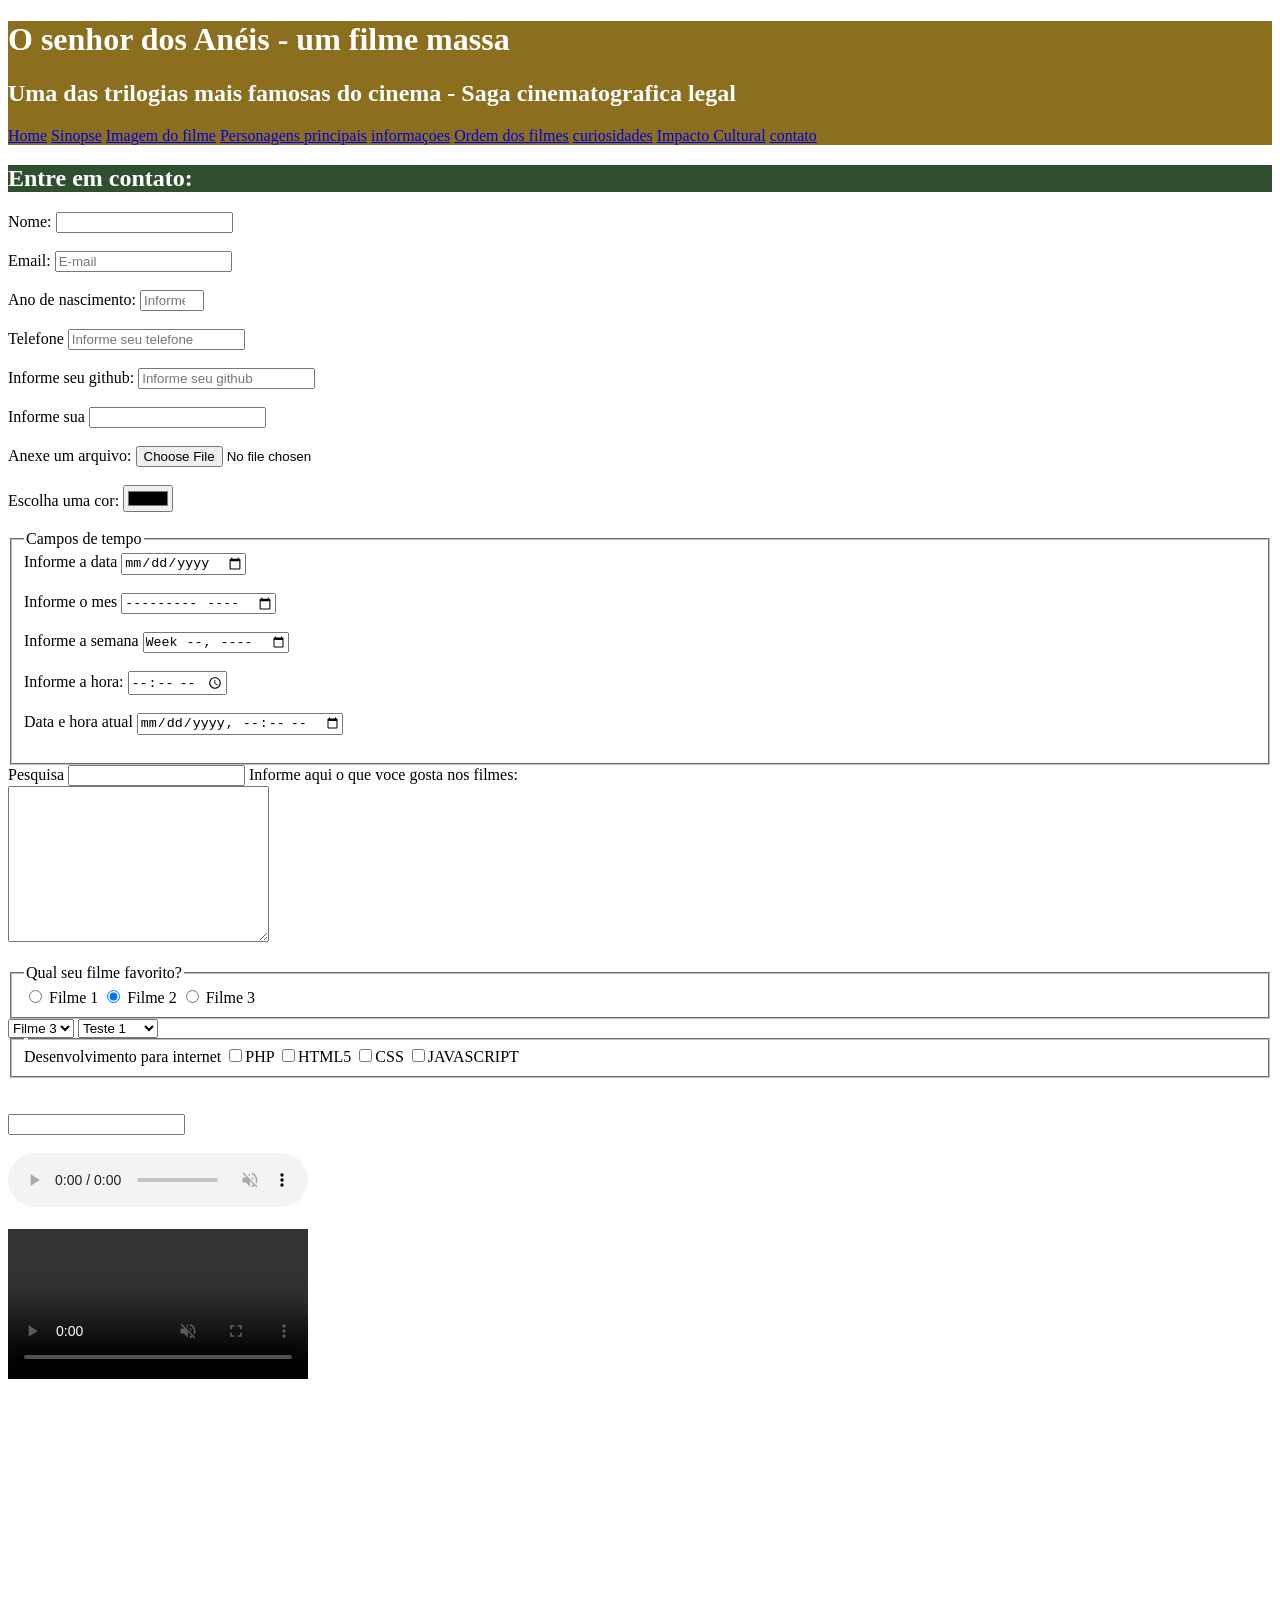
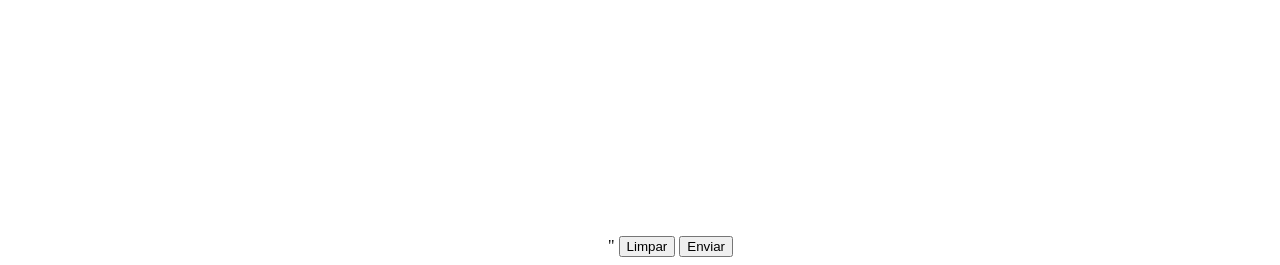
==== contato.html @ c1bfed78 "Initial commit" ====
<!DOCTYPE html>
<html>
<head>
    <title> Contato</title>
    <meta charset=" utf8">
    <meta name="viewport" content="width=device-width, initial-scale=1.0">
    <link rel="stylesheet" href="styles.css">
</head>

<body>
     <div id="titulo_top">
        <h1>O senhor dos Anéis - um filme massa</h1>
        <h2>Uma das trilogias mais famosas do cinema - Saga cinematografica legal</h2>
            
        <nav>
            <a href="index.html">Home</a>
            <a href="sinopse.html">Sinopse</a>
            <a href="imagemfilme.html" >Imagem do filme</a>
            <a href="personagens.html">Personagens principais</a>
            <a href="informaçoes.html">informaçoes</a>
            <a href="ordem.html">Ordem dos filmes</a>
            <a href="curiosidades.html">curiosidades</a>
            <a href="impacto.html">Impacto Cultural</a>
            <a href="contato.html">contato</a>
        </nav>
    </div>

    <h2 class="titulo_secundario">Entre em contato:</h2>
    <form action="processa.php" method="POST"  autocomplete="off">
        <label for="nomepessoa">Nome:</label>
        <input type="text" name="nomepessoa"
        id="nomepessoa" minlenght="3" maxlength="15" required> <br><br>

        <label for="email">Email:</label>
        <input type="email" name="email" id="email" required 
        placeholder="E-mail"> <br><br>

        <label for="ano">Ano de nascimento:</label>
        <input type="number" id="ano" name="ano" max="2026" min="1900" 
        placeholder="Informe ano de nascimento"><br><br>

        <label for="telefone">Telefone</label>
        <input type="tel" name="telefone" id="telefone" 
        placeholder="Informe seu telefone"><br><br>

        <label for="github">Informe seu github:</label>
        <input type="url" name="github" id="github" 
        placeholder="Informe seu github"><br><br>

        <label for="senha">Informe sua</label>
        <input type="password" id="senha" name="senha"><br><br>

        <label for="arquivo">Anexe um arquivo:</label>
        <input type="file" id="arquivo" name="arquivo"><br><br>

        <label for="cor">Escolha uma cor:</label>
        <input type="color" id="cor" name="cor"><br><br>

        <fieldset>
            <legend>Campos de tempo</legend>
            <label for="data">Informe a data</label>
            <input type="date" name="data" id="data"><br><br>

            <label for="mes">Informe o mes</label>
            <input type="month" name="mes" id="mes"><br><br>

            <label for="semana">Informe a semana</label>
            <input type="week" name="semana" id="semana"><br><br>

            <label for="hora">Informe a hora:</label>
            <input type="time" name="hora" id="hora"><br><br>

            <label for="datahora">Data e hora atual</label>
            <input type="datetime-local" name="datahora" id="datahora"><br><br>
        </fieldset>

        <label for="pesquisa">Pesquisa</label>
        <input type="search" id="pesquisa" name="pesquisa">

        <label for="descricao">Informe aqui o que voce gosta nos filmes:</label><br>
        <textarea cols="30" rows="10" name="descricao" id="descricao"></textarea> <br><br>

        <fieldset>
            <legend>Qual seu filme favorito?</legend>
            <label for="filme1"><input type="radio" name="filme" 
            id="filme1" value="Filme 1"> Filme 1</label>

            <label for="filme2"><input checked type="radio" name="filme" 
            id="filme2"  value="Filme 2"> Filme 2</label>

            <label for="filme3"><input type="radio" name="filme" 
            id="filme3" value="Filme 3"> Filme 3</label>

        </fieldset>

        <select>
            <option value="filme 1">Filme 1</option>
            <option value="filme 2">Filme 2</option>
            <option selected value="filme 3">Filme 3</option>
        </select>

         <select id="lista_suspensa" name="lista">
                <optgroup label="Teste de legenda no combobox">
                    <option value="Teste 1">Teste 1</option>
                    <option value="Teste 2">Teste 2</option>
                    <option value="Teste 3">Teste 3</option>
                </optgroup>
                <optgroup label="Teste de legenda no combobox 2">
                    <option value="Teste 4">Teste 4</option>
                    <option value="Teste 5">Teste 5</option>
                    <option value="Teste 6">Teste 6</option>
            </select>
            <fieldset>
                <legend></legend>Desenvolvimento para internet</legend>
                <label><input type="checkbox" name="php" value="php">PHP</label>
                <label><input type="checkbox" name="html5" value="html5">HTML5</label>
                <label><input type="checkbox" name="css" value=css>CSS</label>
                <label><input type="checkbox" name="js" value="js">JAVASCRIPT</label>
            </fieldset><br><br>

            <!-- Datalist possíveis ganhadores da copa do mundo 26-->
            <input type="text" id="busca_datalist" list="paises">
            <datalist id="paises">
                <option>Brasil</option>
                <option>França</option>
                <option>Argentina</option>
                <option>Alemanha</option>
                <option>Inglaterra</option>
                <option>Espanha</option>
            </datalist><br><br>
        
            <audio controls muted autopla loop>
                <source src="audio/musica.mp3" type="audio/mp3">
                Navegador não é compatível para executar áudio!
            </audio><br><br>

            <video controls muted autopla loop poster="">
                <source src="videos/videoteste.mp4" type="video/mp4">
            </video>

            <iframe width="560" heigh="315" src="https://www.youtube.com/embed/mk1gcdv27ro?si=9t06itg8Gg4dyd3" title="Youtube video player" frameborder="0" allow="accelerometer; autoplay; clipoboard-write;encrypted-media; gyroscope; picture-in-picture; web-sahre" referrerpolicy="strict-origin-when-cross-origin" allowfullscreen></iframe><br><br>

            <iframe src="https://www.google.com/maps/embed?pb=!1m18!1m12!1m3!1d1857717.038780049!2d-54.41447426710707!3d-24.576990456039294!2m3!1f0!2f0!3f0!3m2!1i1024!2i768!4f13.1!3m3!1m2!1s0x94f3d15547bda185%3A0xd0cbc7fb7cc4a1a6!2sUNIPAR%20-%20Universidade%20Paranaense%20-%20Cascavel!5e0!3m2!1spt-BR!2sbr!4v1774307409922!5m2!1spt-BR!2sbr" width="600" height="450" style="border:0;" allowfullscreen="" loading="lazy" referrerpolicy="no-referrer-when-downgrade"></iframe>"

        <button type="reset">Limpar</button>
        <button type="submit">Enviar</button>

    </form>

</body>
</html>
---- styles.css ----
#titulo_top{
    background-color:#8b6f1e;
    color: white;;
}

.titulo_secundario{
    background-color: #2F4F2F;
    color: white;
}
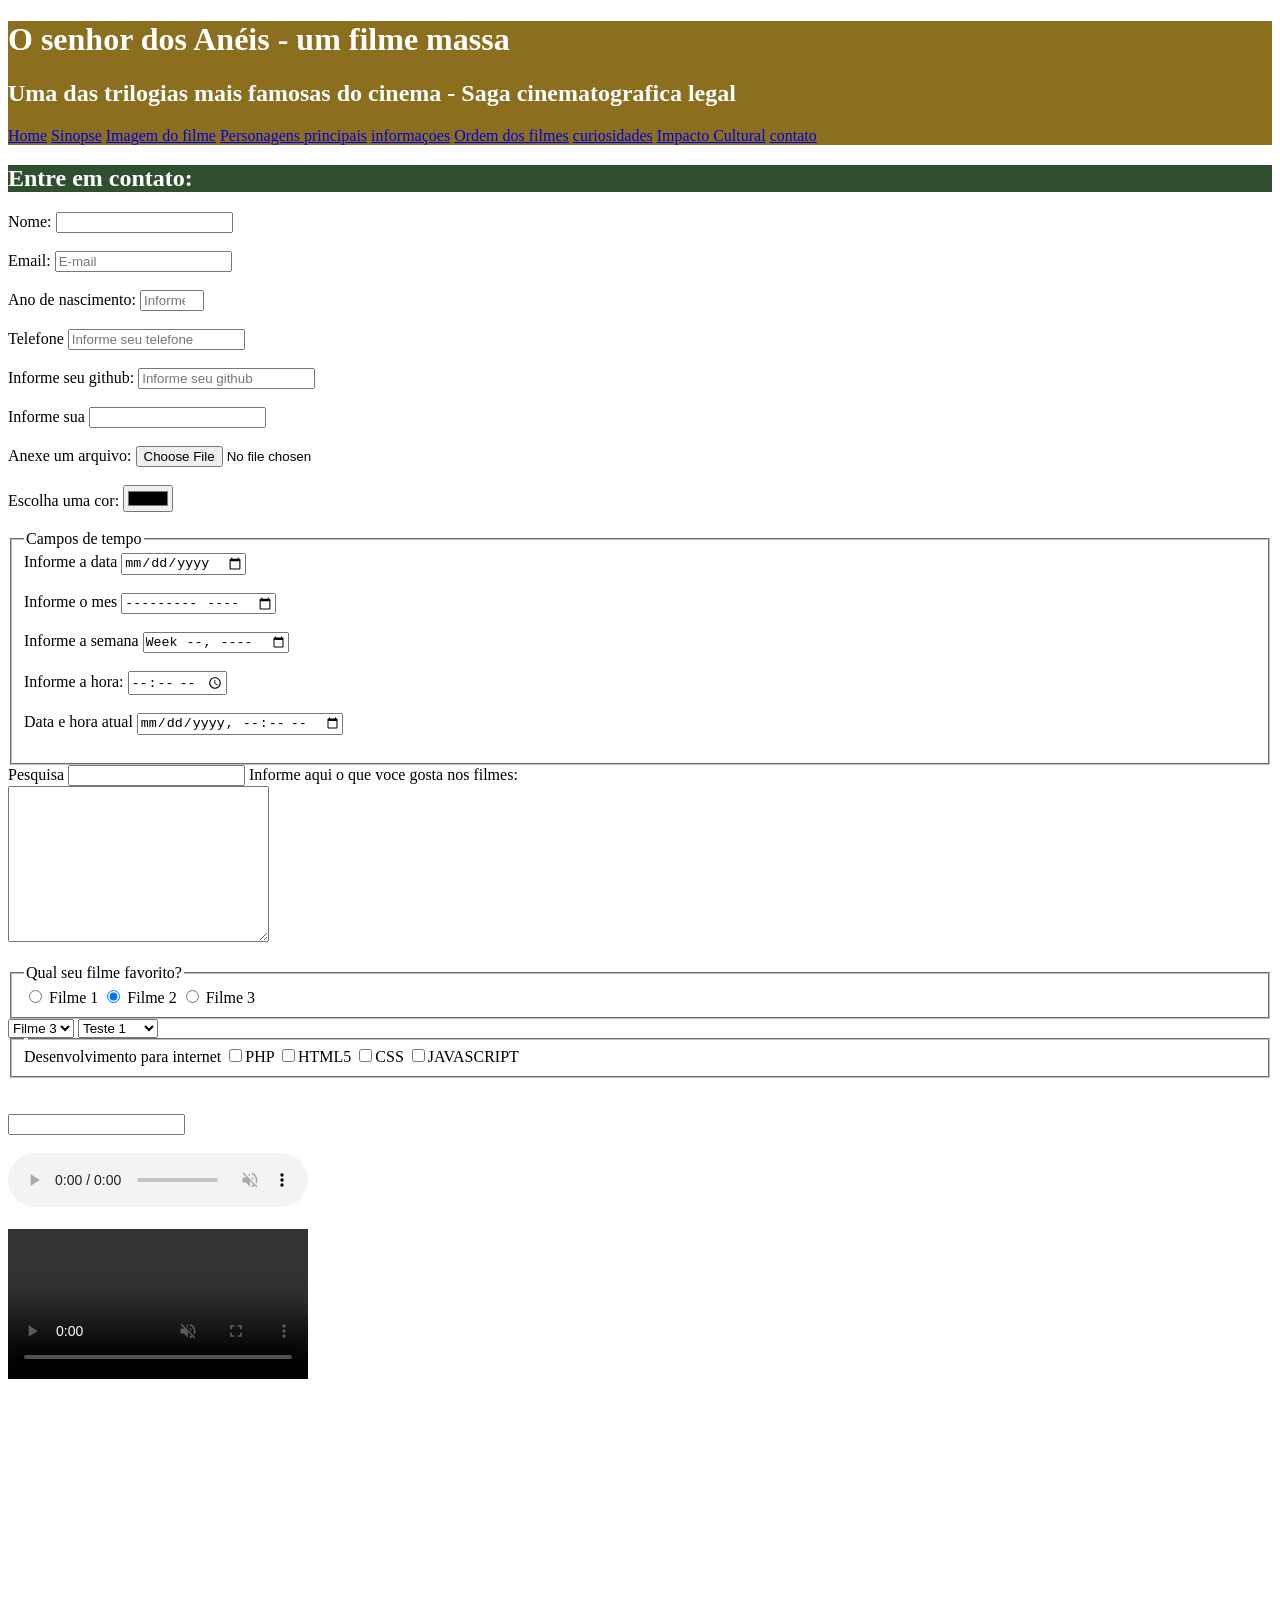
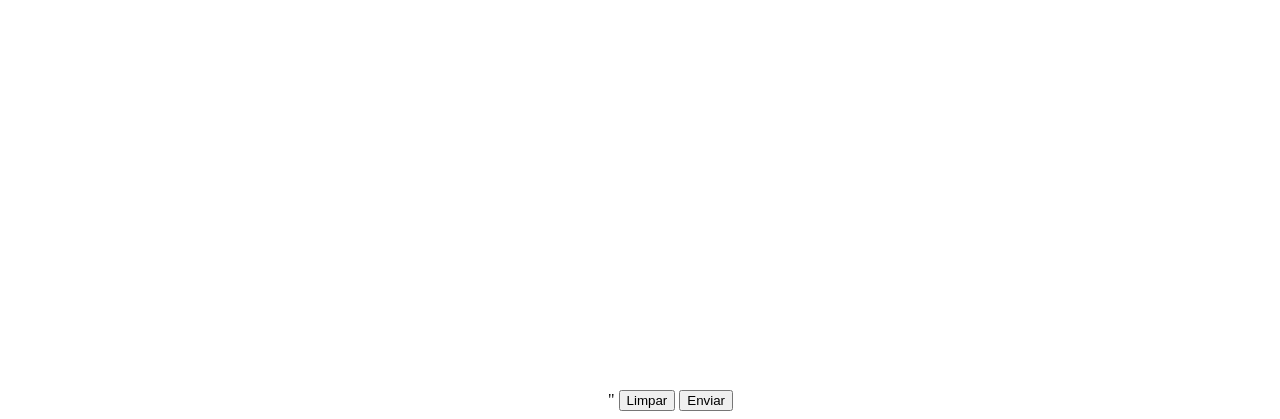
==== commit f4881f4d: "arrumando contato" ====
--- a/contato.html
+++ b/contato.html
@@ -136,7 +136,7 @@
 
             <video controls muted autopla loop poster="">
                 <source src="videos/videoteste.mp4" type="video/mp4">
-            </video>
+            </video> <br>
 
             <iframe width="560" heigh="315" src="https://www.youtube.com/embed/mk1gcdv27ro?si=9t06itg8Gg4dyd3" title="Youtube video player" frameborder="0" allow="accelerometer; autoplay; clipoboard-write;encrypted-media; gyroscope; picture-in-picture; web-sahre" referrerpolicy="strict-origin-when-cross-origin" allowfullscreen></iframe><br><br>
 
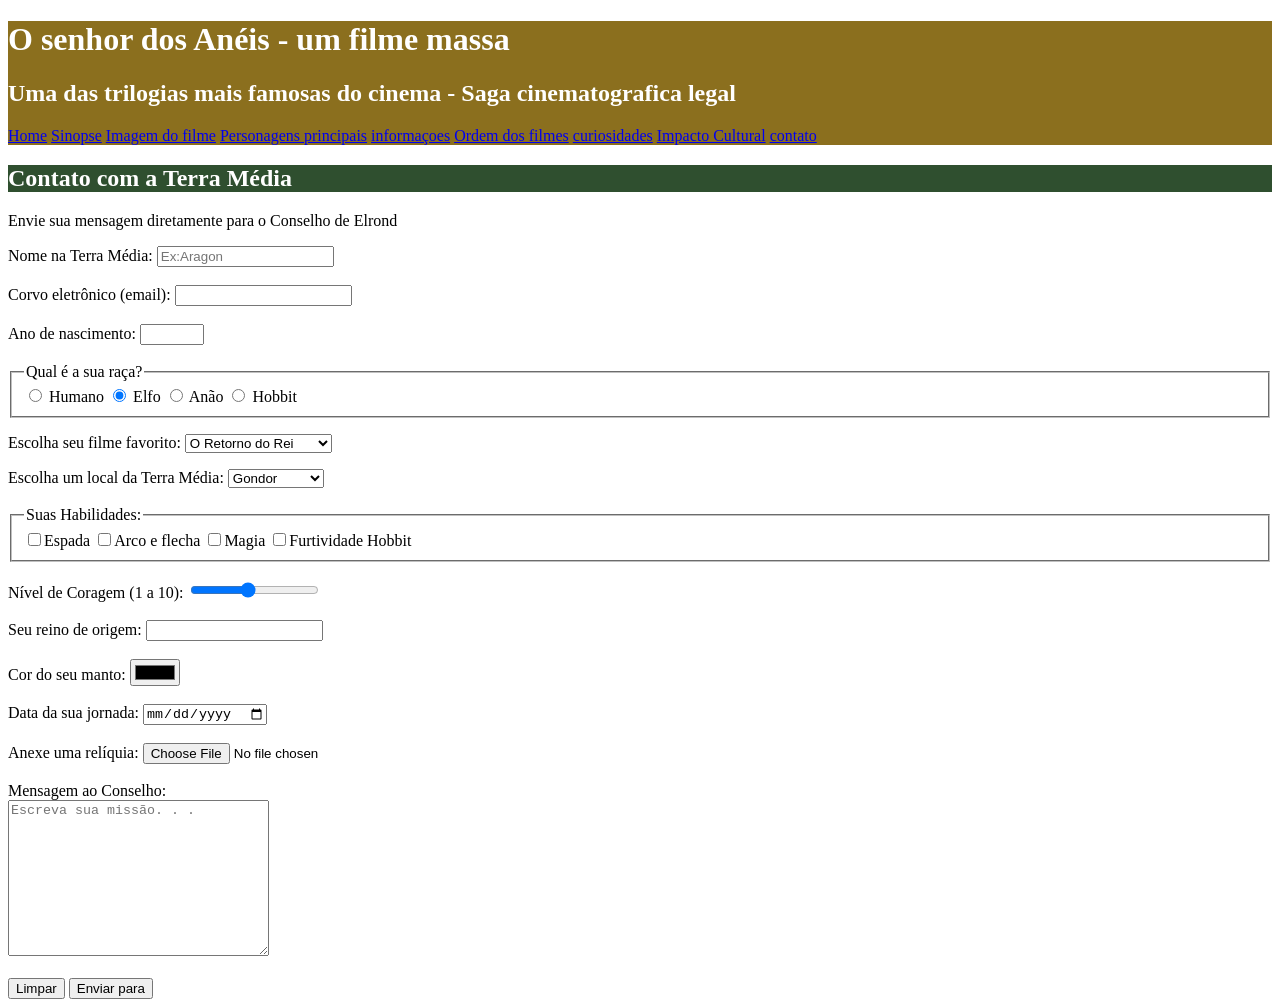
==== commit d8581002: "alteracao em contatos" ====
--- a/contato.html
+++ b/contato.html
@@ -25,127 +25,90 @@
         </nav>
     </div>
 
-    <h2 class="titulo_secundario">Entre em contato:</h2>
+    <h2 class="titulo_secundario">Contato com a Terra Média</h2>
+        <p>Envie sua mensagem diretamente para o Conselho de Elrond</p>
     <form action="processa.php" method="POST"  autocomplete="off">
-        <label for="nomepessoa">Nome:</label>
+        <label for="nomepessoa">Nome na Terra Média:</label>
         <input type="text" name="nomepessoa"
-        id="nomepessoa" minlenght="3" maxlength="15" required> <br><br>
+        id="nomepessoa" minlenght="3" maxlength="15" required placeholder="Ex:Aragon"> <br><br>
 
-        <label for="email">Email:</label>
-        <input type="email" name="email" id="email" required 
-        placeholder="E-mail"> <br><br>
+        <label for="email">Corvo eletrônico (email):</label>
+        <input type="email" name="email" id="email" required> <br><br>
 
         <label for="ano">Ano de nascimento:</label>
-        <input type="number" id="ano" name="ano" max="2026" min="1900" 
-        placeholder="Informe ano de nascimento"><br><br>
-
-        <label for="telefone">Telefone</label>
-        <input type="tel" name="telefone" id="telefone" 
-        placeholder="Informe seu telefone"><br><br>
-
-        <label for="github">Informe seu github:</label>
-        <input type="url" name="github" id="github" 
-        placeholder="Informe seu github"><br><br>
-
-        <label for="senha">Informe sua</label>
-        <input type="password" id="senha" name="senha"><br><br>
-
-        <label for="arquivo">Anexe um arquivo:</label>
-        <input type="file" id="arquivo" name="arquivo"><br><br>
-
-        <label for="cor">Escolha uma cor:</label>
-        <input type="color" id="cor" name="cor"><br><br>
+        <input type="number" id="ano" name="ano" max="2026" min="1900"><br><br>
 
         <fieldset>
-            <legend>Campos de tempo</legend>
-            <label for="data">Informe a data</label>
-            <input type="date" name="data" id="data"><br><br>
+            <legend>Qual é a sua raça?</legend>
+            <label for="human"><input type="radio" name="raca" 
+            id="human" value="Humano"> Humano</label>
 
-            <label for="mes">Informe o mes</label>
-            <input type="month" name="mes" id="mes"><br><br>
+            <label for="elf"><input checked type="radio" name="raca" 
+            id="elf"  value="Elfo"> Elfo</label>
 
-            <label for="semana">Informe a semana</label>
-            <input type="week" name="semana" id="semana"><br><br>
+            <label for="dwarf"><input type="radio" name="raca" 
+            id="dwarf" value="Anão"> Anão</label>
 
-            <label for="hora">Informe a hora:</label>
-            <input type="time" name="hora" id="hora"><br><br>
-
-            <label for="datahora">Data e hora atual</label>
-            <input type="datetime-local" name="datahora" id="datahora"><br><br>
-        </fieldset>
-
-        <label for="pesquisa">Pesquisa</label>
-        <input type="search" id="pesquisa" name="pesquisa">
-
-        <label for="descricao">Informe aqui o que voce gosta nos filmes:</label><br>
-        <textarea cols="30" rows="10" name="descricao" id="descricao"></textarea> <br><br>
-
-        <fieldset>
-            <legend>Qual seu filme favorito?</legend>
-            <label for="filme1"><input type="radio" name="filme" 
-            id="filme1" value="Filme 1"> Filme 1</label>
-
-            <label for="filme2"><input checked type="radio" name="filme" 
-            id="filme2"  value="Filme 2"> Filme 2</label>
-
-            <label for="filme3"><input type="radio" name="filme" 
-            id="filme3" value="Filme 3"> Filme 3</label>
+            <label for="hobbit"><input type="radio" name="raca" 
+            id="hobbit" value="Hobbit"> Hobbit</label>
 
         </fieldset>
 
-        <select>
-            <option value="filme 1">Filme 1</option>
-            <option value="filme 2">Filme 2</option>
-            <option selected value="filme 3">Filme 3</option>
+        <p>Escolha seu filme favorito:
+         <select>
+            <option value="filme 1">A Sociedade do Anel</option>
+            <option value="filme 2">As Duas Torres</option>
+            <option selected value="filme 3">O Retorno do Rei</option>
         </select>
+        </p>
 
-         <select id="lista_suspensa" name="lista">
-                <optgroup label="Teste de legenda no combobox">
-                    <option value="Teste 1">Teste 1</option>
-                    <option value="Teste 2">Teste 2</option>
-                    <option value="Teste 3">Teste 3</option>
+        <label for="lista_suspensa">Escolha um local da Terra Média:</label>
+        <select id="lista_suspensa" name="lista">
+                <optgroup label="Reinos dos Homens">
+                    <option value="Gondor">Gondor</option>
+                    <option value="Rohan">Rohan</option>
                 </optgroup>
-                <optgroup label="Teste de legenda no combobox 2">
-                    <option value="Teste 4">Teste 4</option>
-                    <option value="Teste 5">Teste 5</option>
-                    <option value="Teste 6">Teste 6</option>
-            </select>
-            <fieldset>
-                <legend></legend>Desenvolvimento para internet</legend>
-                <label><input type="checkbox" name="php" value="php">PHP</label>
-                <label><input type="checkbox" name="html5" value="html5">HTML5</label>
-                <label><input type="checkbox" name="css" value=css>CSS</label>
-                <label><input type="checkbox" name="js" value="js">JAVASCRIPT</label>
-            </fieldset><br><br>
+                <optgroup label="Terras Élficas">
+                    <option value="Valfendar">Valfendar</option>
+                    <option value="Lothlórien">Lothlórien</option>
+                </optgroup>
+                <optgroup label="Outros">
+                    <option value="Mordor">Mordor</option>
+                    <option value="Condado">Condado</option>
+                </optgroup>
+            </select><br><br>
 
-            <!-- Datalist possíveis ganhadores da copa do mundo 26-->
-            <input type="text" id="busca_datalist" list="paises">
+        <fieldset>
+                <legend>Suas Habilidades:</legend>
+                <label><input type="checkbox" name="sword" value="sword">Espada</label>
+                <label><input type="checkbox" name="bow" value="bow">Arco e flecha</label>
+                <label><input type="checkbox" name="magic" value=magic>Magia</label>
+                <label><input type="checkbox" name="hobbitstealth" value="hobbitstealth">Furtividade Hobbit</label>
+            </fieldset><br>
+
+        <label for="coragem">Nível de Coragem (1 a 10):</label>
+        <input type="range" id="coragem" name="coragem" min="1" max="10" value="5"><br><br>
+
+        <label for="busca_datalist">Seu reino de origem:</label>
+        <input type="text" id="busca_datalist" list="paises">
             <datalist id="paises">
-                <option>Brasil</option>
-                <option>França</option>
-                <option>Argentina</option>
-                <option>Alemanha</option>
-                <option>Inglaterra</option>
-                <option>Espanha</option>
+                <option>Gondor</option>
+                <option>Rohan</option>
+                <option>Mordor</option>
+                <option>Condado</option>
             </datalist><br><br>
-        
-            <audio controls muted autopla loop>
-                <source src="audio/musica.mp3" type="audio/mp3">
-                Navegador não é compatível para executar áudio!
-            </audio><br><br>
 
-            <video controls muted autopla loop poster="">
-                <source src="videos/videoteste.mp4" type="video/mp4">
-            </video> <br>
+        <label for="ano">Cor do seu manto:</label>
+        <input type="color" id="cor" name="cor"><br><br>
 
-            <iframe width="560" heigh="315" src="https://www.youtube.com/embed/mk1gcdv27ro?si=9t06itg8Gg4dyd3" title="Youtube video player" frameborder="0" allow="accelerometer; autoplay; clipoboard-write;encrypted-media; gyroscope; picture-in-picture; web-sahre" referrerpolicy="strict-origin-when-cross-origin" allowfullscreen></iframe><br><br>
+        <label for="data">Data da sua jornada:</label>
+        <input type="date" name="data" id="data"><br><br>
 
-            <iframe src="https://www.google.com/maps/embed?pb=!1m18!1m12!1m3!1d1857717.038780049!2d-54.41447426710707!3d-24.576990456039294!2m3!1f0!2f0!3f0!3m2!1i1024!2i768!4f13.1!3m3!1m2!1s0x94f3d15547bda185%3A0xd0cbc7fb7cc4a1a6!2sUNIPAR%20-%20Universidade%20Paranaense%20-%20Cascavel!5e0!3m2!1spt-BR!2sbr!4v1774307409922!5m2!1spt-BR!2sbr" width="600" height="450" style="border:0;" allowfullscreen="" loading="lazy" referrerpolicy="no-referrer-when-downgrade"></iframe>"
+        <label for="arquivo">Anexe uma relíquia:</label>
+        <input type="file" id="arquivo" name="arquivo"><br><br>
+
+        <label for="descricao">Mensagem ao Conselho:</label><br>
+        <textarea cols="30" rows="10" name="descricao" id="descricao" required placeholder="Escreva sua missão. . ."></textarea> <br><br>
 
         <button type="reset">Limpar</button>
-        <button type="submit">Enviar</button>
-
-    </form>
-
-</body>
-</html>
+        <button type="submit">Enviar para</button>
